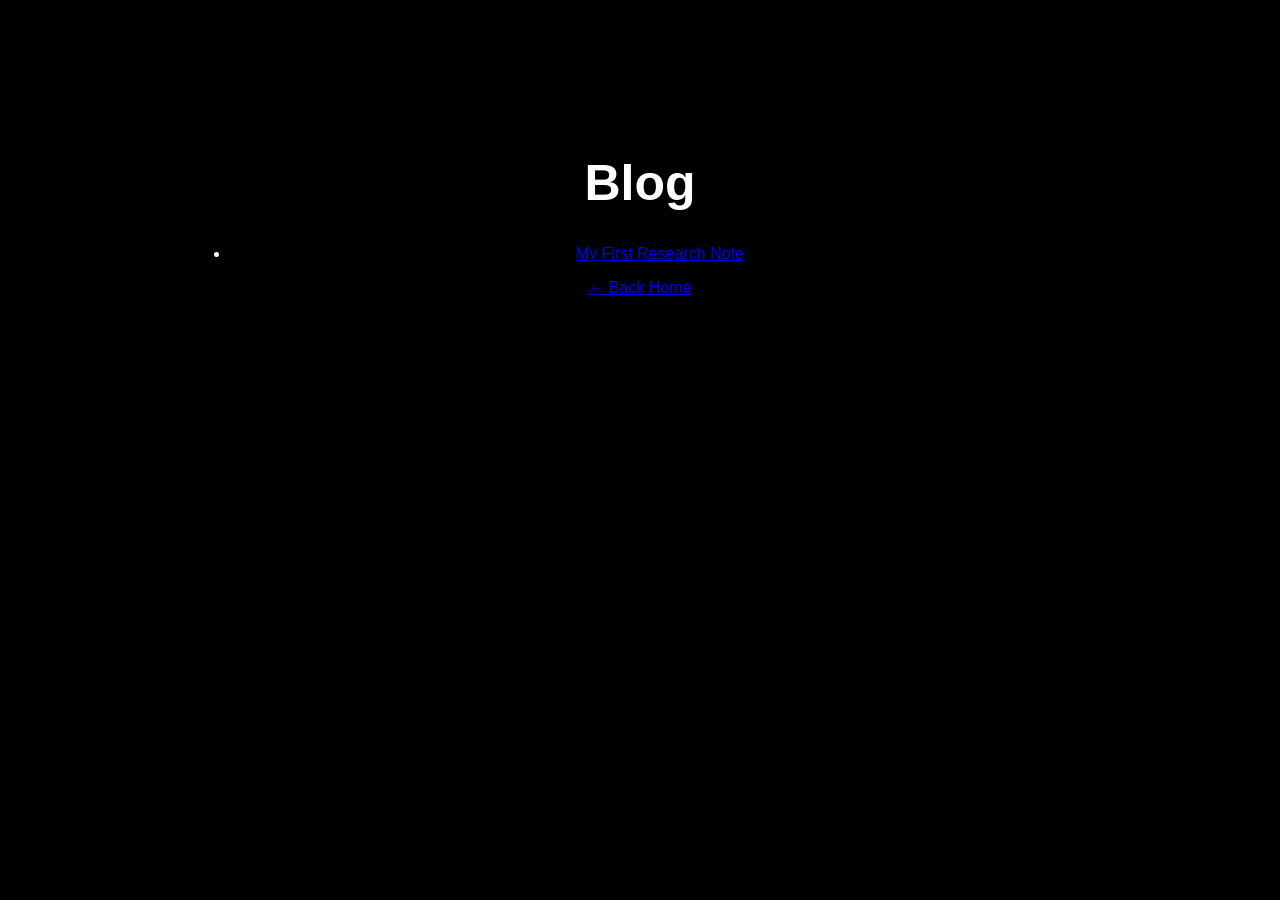
==== blog.html @ 5e62a837 "Add files via upload" ====
<!DOCTYPE html>
<html>
<head>
<meta charset="UTF-8">
<title>Blog</title>
<link rel="stylesheet" href="style.css">
</head>

<body>

<div class="content">

<h1>Blog</h1>

<ul>
<li><a href="posts/post1.html">My First Research Note</a></li>
</ul>

<a href="index.html">← Back Home</a>

</div>

</body>
</html>
---- style.css ----
body {
    margin: 0;
    overflow-x: hidden;
    font-family: Arial, sans-serif;
    background: black;
    color: white;
}

canvas {
    position: fixed;
    top: 0;
    left: 0;
    z-index: -1;
}

.content {
    text-align: center;
    padding-top: 120px;
    width: 90%;
    max-width: 900px;
    margin: auto;
}

h1 {
    font-size: 50px;
}

h2 {
    margin-top: 80px;
}

.buttons a {
    display: inline-block;
    margin: 15px;
    padding: 10px 20px;
    border: 1px solid cyan;
    color: cyan;
    text-decoration: none;
    transition: 0.3s;
}

.buttons a:hover {
    background: cyan;
    color: black;
}
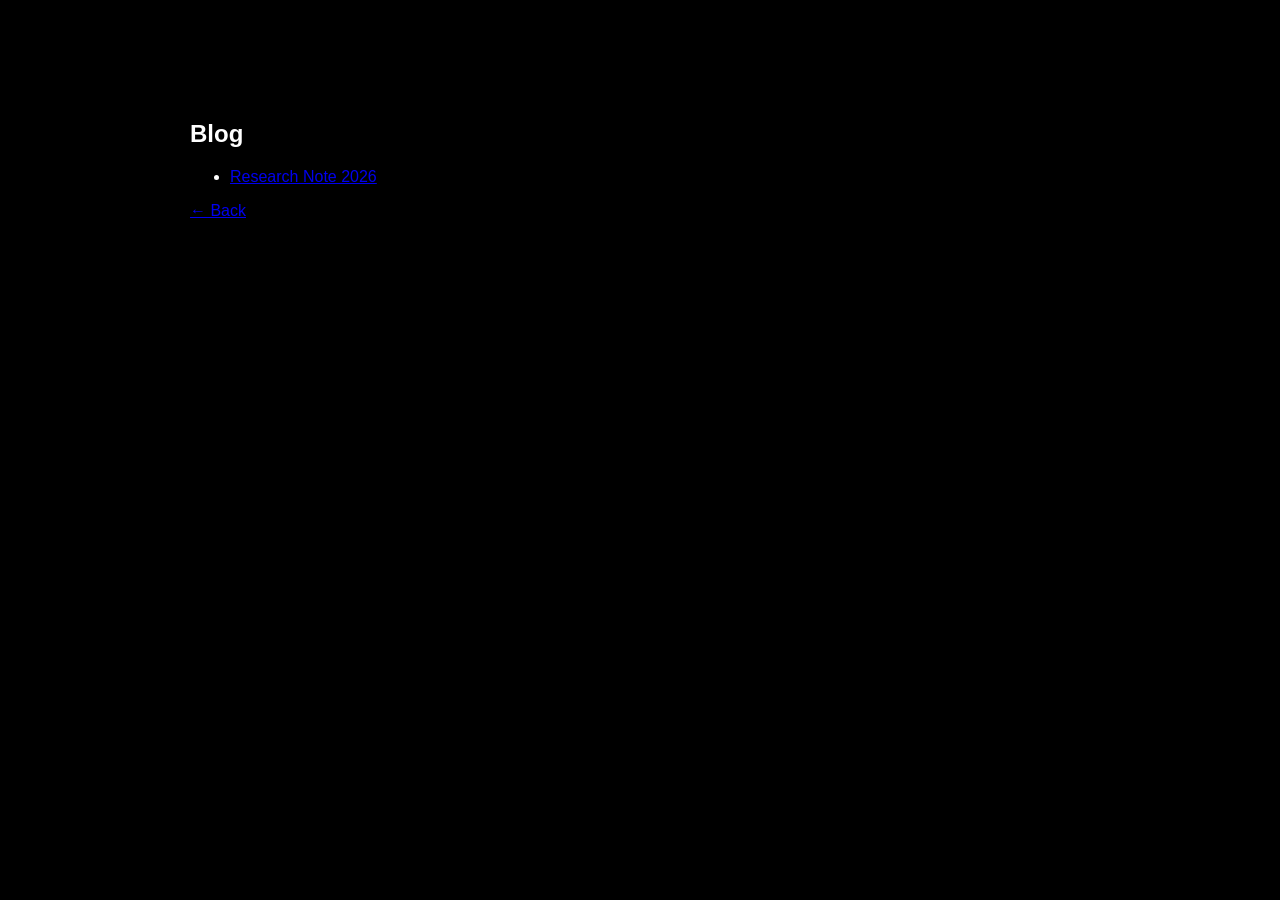
==== commit acb32338: "Add files via upload" ====
--- a/blog.html
+++ b/blog.html
@@ -5,20 +5,13 @@
 <title>Blog</title>
 <link rel="stylesheet" href="style.css">
 </head>
-
 <body>
-
-<div class="content">
-
+<section>
 <h1>Blog</h1>
-
 <ul>
-<li><a href="posts/post1.html">My First Research Note</a></li>
+<li><a href="posts/post1.html">Research Note 2026</a></li>
 </ul>
-
-<a href="index.html">← Back Home</a>
-
-</div>
-
+<a href="index.html">← Back</a>
+</section>
 </body>
 </html>
--- a/style.css
+++ b/style.css
@@ -1,45 +1,55 @@
+
 body {
-    margin: 0;
-    overflow-x: hidden;
-    font-family: Arial, sans-serif;
-    background: black;
-    color: white;
+  margin: 0;
+  font-family: Arial, sans-serif;
+  background: black;
+  color: white;
 }
 
-canvas {
-    position: fixed;
-    top: 0;
-    left: 0;
-    z-index: -1;
+#bg {
+  position: fixed;
+  top:0;
+  left:0;
+  width:100%;
+  height:100%;
+  z-index:-1;
 }
 
-.content {
-    text-align: center;
-    padding-top: 120px;
-    width: 90%;
-    max-width: 900px;
-    margin: auto;
+nav {
+  display:flex;
+  justify-content:space-between;
+  padding:15px 40px;
+  background:rgba(0,0,0,0.6);
+  position:fixed;
+  width:100%;
 }
 
-h1 {
-    font-size: 50px;
+nav a, nav button {
+  margin-left:15px;
+  color:white;
+  background:none;
+  border:none;
+  cursor:pointer;
 }
 
-h2 {
-    margin-top: 80px;
+.hero {
+  text-align:center;
+  padding:150px 20px 100px;
 }
 
-.buttons a {
-    display: inline-block;
-    margin: 15px;
-    padding: 10px 20px;
-    border: 1px solid cyan;
-    color: cyan;
-    text-decoration: none;
-    transition: 0.3s;
+section {
+  max-width:900px;
+  margin:auto;
+  padding:100px 20px;
 }
 
-.buttons a:hover {
-    background: cyan;
-    color: black;
+.pub {
+  margin-bottom:30px;
 }
+
+.bib {
+  display:none;
+  background:#111;
+  padding:15px;
+  overflow-x:auto;
+}
